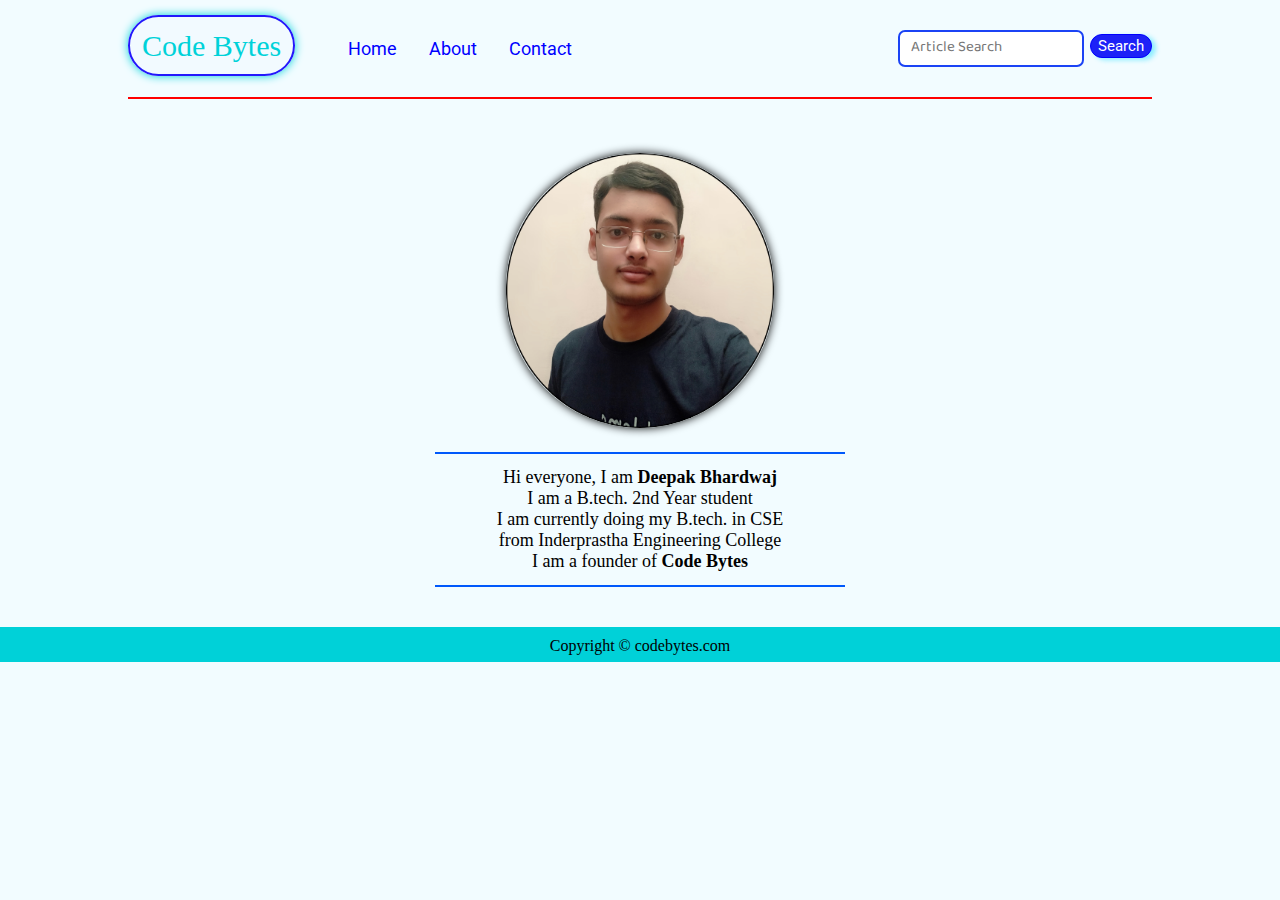
==== about.html @ b0f027fc "Add a Blog website files" ====
<!DOCTYPE html>
<html lang="en">

<head>
    <meta charset="UTF-8">
    <meta http-equiv="X-UA-Compatible" content="IE=edge">
    <meta name="viewport" content="width=device-width, initial-scale=1.0">
    <title>Code Bytes : About</title>
    <link rel="stylesheet" href="css/utils.css">
    <link rel="stylesheet" href="css/style.css">
    <link rel="stylesheet" href="css/mobile.css">
    <link rel="stylesheet" href="css/about.css">

</head>

<body>
    <nav class="navigation max-width-1 m-auto">
        <div class="nav-left">
            <a href="/">
                <span id="logo">
                    Code Bytes
                </span></a>
            <ul>
                <li> <a href="/index.html">Home</a> </li>
                <li> <a href="/about.html">About</a> </li>
                <li> <a href="/contact.html" >Contact</a> </li>
            </ul>
        </div>
        <div class="nav-right">
            <form action="/search.html" method="get">
                <input type="text" class="form-input" placeholder="Article Search" name="query">
                <button class="btn">Search</button>
            </form>
        </div>
    </nav>
    <div class=" max-width-1 m-auto about-content">
<div class="about-img">
    <img src="/images/deepak_image.png" alt="Deepak_Bhardwaj">
</div>
<div class="abt-content">
    <p>Hi everyone, I am <strong>Deepak Bhardwaj</strong> </p>
    <p>I am a B.tech. 2nd Year student</p>
    <p>I am currently doing my B.tech. in CSE</p>
    <p>from Inderprastha Engineering College</p>
    <p>I am a founder of <strong>Code Bytes</strong> </p>
</div>

    </div>
    <div class="footer">
        <p>Copyright &copy; codebytes.com</p>

    </div>

</body>

</html>
---- css/utils.css ----
@import url("https://fonts.googleapis.com/css2?family=Baloo+Bhaina+2:wght@500&display=swap");
@import url("https://fonts.googleapis.com/css2?family=Roboto:wght@300&display=swap");

:root {
  --main-bg-color: rgb(255, 217, 3);
  --font1: "Baloo Bhaina 2", cursive;
  --font2: "Roboto", sans-serif;
}

.max-width-1 {
  max-width: 80vw;
}
.max-width-2 {
  max-width: 60vw;
}
.m-auto {
  margin: auto;
}
.btn {
  padding: 2px 7px;
  border: 1px solid blue;
  border-radius: 14px;
  font-family: var(--font2);
  font-size: 15px;
  cursor: pointer;
  color: white;
  background-color: rgb(29 34 247);
  transition: all 0.3s ease-in-out;
  box-shadow: 4px 2px 5px rgba(0, 217, 255, 0.424);
}
.btn:hover {
  color: black;
  background: #00d2d9;
}
.form-input {
  padding: 2px 11px;
  font-size: 15px;
  border: 2px solid rgb(27, 67, 245);
  border-radius: 7px;
  margin: 10px 3px;
  font-family: var(--font1);
  padding-top: 1px;
  width: 160px;
}
---- css/style.css ----
* {
  margin: 0;
  padding: 0;
}
body{
  background-color: #f2fcff;
}
.navigation {
  height: 85px;
  display: flex;
  justify-content: space-between;
  align-items: center;
  font-family: var(--font1);
  border-bottom: 2px solid red;
  margin-top: 6px;
  margin-bottom: 29px;
  padding-bottom: 6px;
}
.nav-left {
  font-size: 41px;
  display: flex;
}
.nav-left a{
  text-decoration: none;
}
.nav-left ul {
  display: flex;
  align-items: center;
  margin: 26px 37px;
  font-size: 18px;
}
.nav-left ul li {
  list-style: none;
  margin: 0px 16px;
  font-family: var(--font2);
  transition: all 0.3s ease-in-out;
}

.nav-left ul li a {
  text-decoration: none;
  color: blue;
}
.nav-left ul li a:hover {
  color: #00d2d9;
  font-weight: bolder;
}
#logo {
  width: 142px;
  height: 32px;
  margin-top: 40px;
  margin-bottom: 40px;
  font-family: "Times New Roman", Times, serif;
  font-size: 30px;
  color: #00d2d9;
  border: 2px solid #2318fc;
  border-radius: 51px;
  padding: 12px;
  background: #f2faff;
  box-shadow: 0px 0px 10px #00d2d9;
}

.content {
  height: 330px;
  /* margin-top: 40px; */
  margin-bottom: 30px;
  border-bottom: 2px solid red;
  display: flex;
}
.content-left {
  border: 2px solid blue;
  border-radius: 12px;
  width: 30%;
  height: 263px;
  padding-left: 11px;
  padding-right: 10px;
  padding-top: 37px;
  box-shadow: 0px 0px 14px rgb(0, 225, 255);
  opacity: 1;
  margin-left: 10px;
  margin-right: 20px;
}
#heading {
  color: rgb(34, 156, 255);
  font-family: "Times New Roman", Times, serif;
  text-align: center;
  font-size: 40px;
}

#subline {
  font-family: var(--font2);
  text-align: center;
  color: rgb(250, 139, 135);
}
#p1 {
  font-family: var(--font2);
  text-align: center;
  color: blue;
}

.content-right img {
  float: right;
  width: 500px;
  height: 300px;
  border: 2px solid blue;
  box-shadow: 0px 0px 10px rgb(0, 225, 255);
  margin-right: 10px;
  border-radius: 5px;
}
.home-article {
  display: flex;
  margin: 20px;
}
.home-article img {
  width: 200px;
  border: 2px solid #03d6dd;
  border-radius: 7px;
}
.home-article-content {
  align-self: center;
  padding: 0px 30px;
}
.home-article-content a {
  text-decoration: none;
  color: black;
}

.footer {
  height: 25px;
  text-align: center;
  color: black;
  padding-top: 10px;
  background-color: rgb(0 209 216);
}
---- css/mobile.css ----
@media screen and (max-width: 1000px) {
  .navigation {
    flex-direction: column;
    margin-top: 42px;
    height: 20%;
  }
  .nav-left {
    flex-direction: column;
    text-align: center;
  }
  .content img {
    display: none;
  }
  .content-left {
    text-align: center;
    height: 70%;
    width: 100%;
    max-width: 80vw;
    margin: auto;
  }
  .home-article {
    flex-direction: column;
  }
  .home-article-img {
    text-align: center;
  }
  .home-article-content {
    margin: 15px;
  }
  .form-input {
    width: 50%;
  }
  .Contact-content {
    height: 500px;
  }
  .blog-content{
    height: 100%;
  }
}
---- css/about.css ----
.about-content {
  flex-direction: column;
  text-align: center;
  height: 100%;
  margin-bottom: 40px;
}
.about-img img {
  width: 268px;
  height: 275px;
  box-shadow: 0px 0px 10px black;
  border-radius: 140px;
  margin-top: 25px;
  margin-bottom: 20px;
}
.abt-content {
  border-bottom: 2px solid rgb(0, 88, 251);
  border-top: 2px solid rgb(0, 88, 251);
  padding: 13px;
  font-size: 18px;
  width: 30vw;
  margin: auto;
}
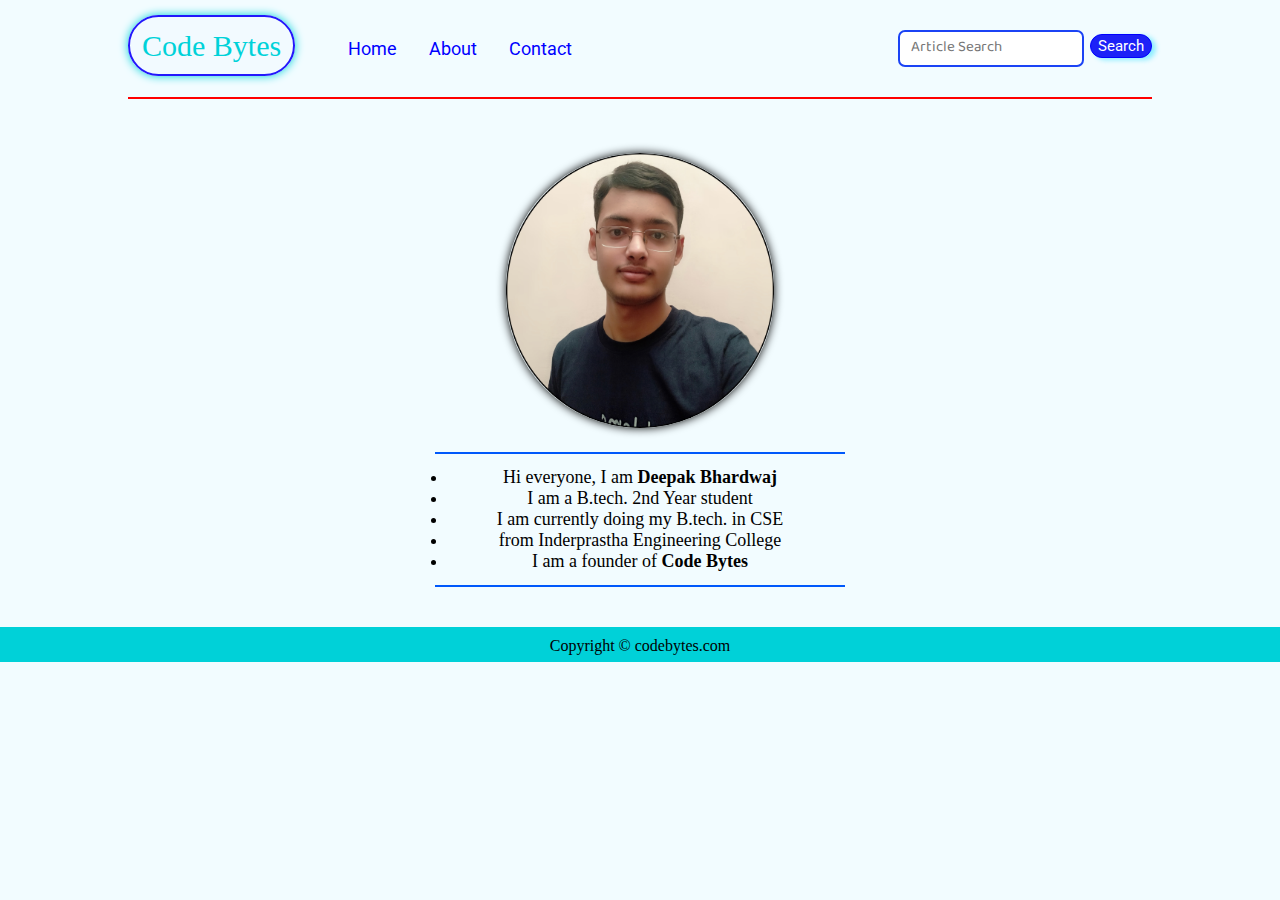
==== commit a5407d15: "Update about.html" ====
--- a/about.html
+++ b/about.html
@@ -16,18 +16,18 @@
 <body>
     <nav class="navigation max-width-1 m-auto">
         <div class="nav-left">
-            <a href="/">
+            <a href="#">
                 <span id="logo">
                     Code Bytes
                 </span></a>
             <ul>
-                <li> <a href="/index.html">Home</a> </li>
-                <li> <a href="/about.html">About</a> </li>
-                <li> <a href="/contact.html" >Contact</a> </li>
+                <li> <a href="index.html">Home</a> </li>
+                <li> <a href="about.html">About</a> </li>
+                <li> <a href="contact.html" >Contact</a> </li>
             </ul>
         </div>
         <div class="nav-right">
-            <form action="/search.html" method="get">
+            <form action="search.html" method="get">
                 <input type="text" class="form-input" placeholder="Article Search" name="query">
                 <button class="btn">Search</button>
             </form>
@@ -35,14 +35,16 @@
     </nav>
     <div class=" max-width-1 m-auto about-content">
 <div class="about-img">
-    <img src="/images/deepak_image.png" alt="Deepak_Bhardwaj">
+    <img src="images/deepak_image.png" alt="Deepak_Bhardwaj">
 </div>
 <div class="abt-content">
-    <p>Hi everyone, I am <strong>Deepak Bhardwaj</strong> </p>
-    <p>I am a B.tech. 2nd Year student</p>
-    <p>I am currently doing my B.tech. in CSE</p>
-    <p>from Inderprastha Engineering College</p>
-    <p>I am a founder of <strong>Code Bytes</strong> </p>
+<ul>
+    <li>Hi everyone, I am <strong>Deepak Bhardwaj</strong> </li>
+    <li>I am a B.tech. 2nd Year student</li>
+    <li>I am currently doing my B.tech. in CSE</li>
+    <li>from Inderprastha Engineering College</li>
+    <li>I am a founder of <strong>Code Bytes</strong> </li>
+</ul>
 </div>
 
     </div>
@@ -53,4 +55,4 @@
 
 </body>
 
-</html>+</html>
